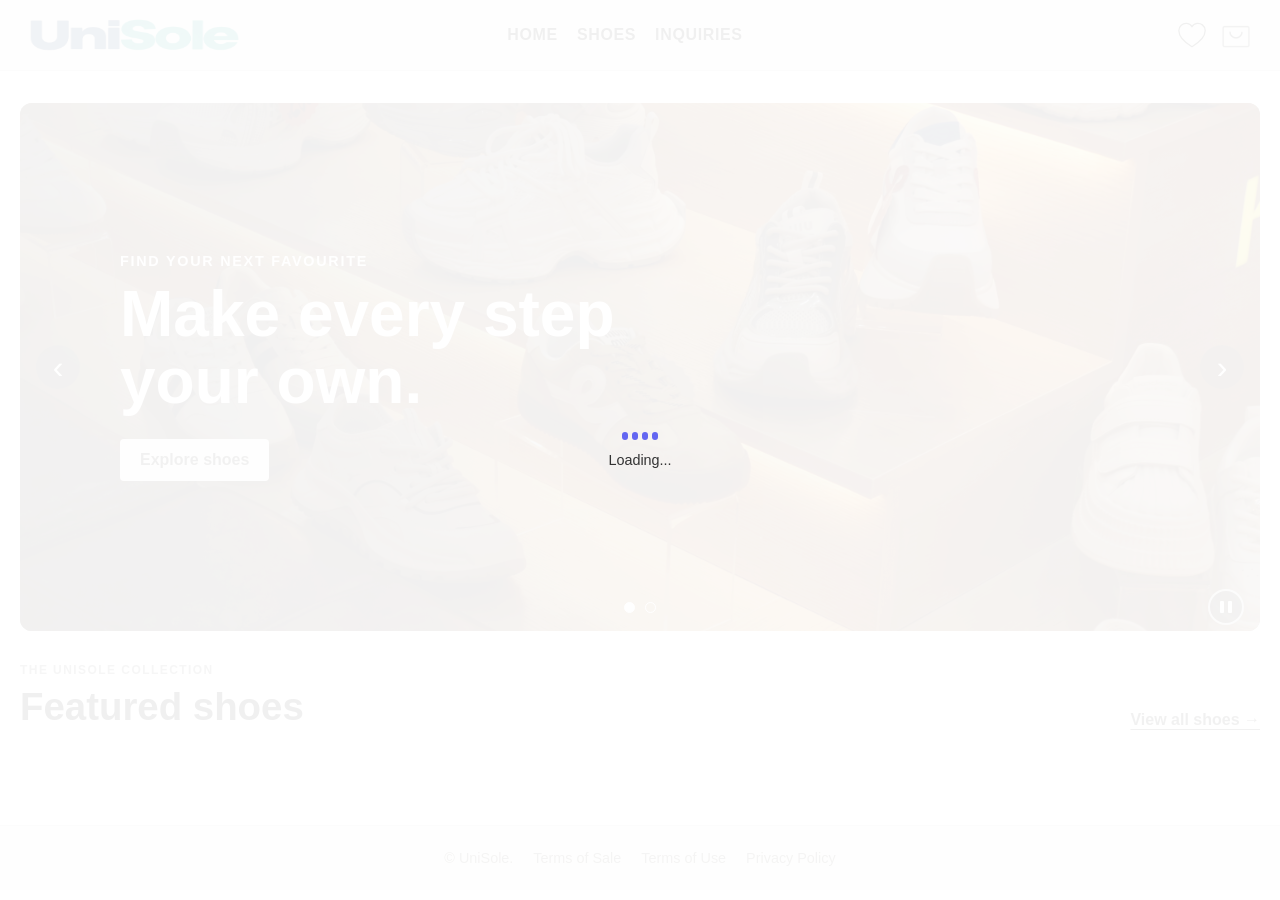
==== docs/index.html @ f4244cc5 "added home and basic styling" ====
<!DOCTYPE html>
<html lang="en">

<head>
    <meta charset="UTF-8">
    <meta name="viewport" content="width=device-width, initial-scale=1.0">
    <link rel="stylesheet" href="css/shared.css">
    <link rel="stylesheet" href="css/button_styling.css">
    <link rel="stylesheet" href="css/home.css">
    <link rel="stylesheet" href="css/product_lineup.css">
    <link rel="stylesheet" href="https://pyscript.net/releases/2024.1.1/core.css">
    <script type="module" src="https://pyscript.net/releases/2024.1.1/core.js"></script>
    <link rel="icon" type="image/png" href="store_assets/logo_2.png">
    <title>UniSole</title>
</head>

<body>
    <div class="site-loader" id="site-loader" role="status" aria-label="Loading website">
        <div class="loader-ladder" aria-hidden="true">
            <span></span>
            <span></span>
            <span></span>
            <span></span>
        </div>
        <span class="site-loader-label">Loading...</span>
    </div>
    <header>
        <div class="leftSection">
            <a class="logo" href="index.html" aria-label="UniSole home">
                <img src="store_assets/logo_1.png" alt="UniSole">
            </a>
        </div>
        <nav class="middleSection" aria-label="Main navigation">
            <div class="tab"><a href="index.html" aria-current="page">Home</a></div>
            <div class="tab"><a href="product_lineup_page.html">Shoes</a></div>
            <div class="tab"><a href="help.html">Inquiries</a></div>
        </nav>
        <div class="rightSection">
            <a class="favorites-link" href="favorites.html" aria-label="Favorites">
                <img src="store_assets/favorite.svg" alt="" aria-hidden="true">
            </a>
            <a class="checkout-link" href="checkout.html" aria-label="Checkout">
                <img class="checkout-icon" src="store_assets/checkout.png" alt="" aria-hidden="true">
            </a>
            <details class="site-mobile-menu">
                <summary aria-label="Open navigation menu">
                    <span></span>
                    <span></span>
                    <span></span>
                </summary>
                <nav class="site-mobile-menu-links" aria-label="Mobile navigation">
                    <a href="index.html" aria-current="page">Home</a>
                    <a href="product_lineup_page.html">Shoes</a>
                    <a href="help.html">Inquiries</a>
                    <a href="favorites.html">Favorites</a>
                    <a href="checkout.html">Checkout</a>
                </nav>
            </details>
        </div>
    </header>

    <main>
        <section class="ad-carousel" aria-label="Featured adverts" aria-roledescription="carousel">
            <div class="ad-carousel-slides">
                <article class="ad-carousel-slide is-active" aria-roledescription="slide" aria-label="1 of 2">
                    <img src="store_assets/advert.jpg" alt="A collection of sneakers displayed in a shoe store">
                    <div class="ad-carousel-caption">
                        <p class="ad-carousel-eyebrow">Find your next favourite</p>
                        <h1>Make every step your own.</h1>
                        <a class="button" href="product_lineup_page.html">Explore shoes</a>
                    </div>
                </article>
                <article class="ad-carousel-slide" aria-roledescription="slide" aria-label="2 of 2" aria-hidden="true">
                    <img src="store_assets/advert_1.jpg" alt="A brown sneaker against a warm golden background">
                    <div class="ad-carousel-caption">
                        <p class="ad-carousel-eyebrow">Fresh looks, everyday comfort</p>
                        <h2>Find a pair that moves with you.</h2>
                        <a class="button" href="product_lineup_page.html">Shop the collection</a>
                    </div>
                </article>
            </div>
            <button class="ad-carousel-control ad-carousel-previous" type="button" aria-label="Previous advert">
                <span aria-hidden="true">&#8249;</span>
            </button>
            <button class="ad-carousel-control ad-carousel-next" type="button" aria-label="Next advert">
                <span aria-hidden="true">&#8250;</span>
            </button>
            <button class="ad-carousel-autoplay-toggle" type="button" aria-label="Pause autoplay" aria-pressed="true">
                <span class="ad-carousel-autoplay-icon" aria-hidden="true"></span>
            </button>
            <div class="ad-carousel-indicators" aria-label="Choose an advert">
                <button class="is-active" type="button" aria-label="Show advert 1" aria-current="true"></button>
                <button type="button" aria-label="Show advert 2"></button>
            </div>
        </section>
        <section class="featured-products" aria-labelledby="featured-products-heading">
            <div class="featured-products-heading">
                <div>
                    <p class="featured-products-eyebrow">The UniSole collection</p>
                    <h2 id="featured-products-heading">Featured shoes</h2>
                </div>
                <a class="featured-products-link" href="product_lineup_page.html">View all shoes <span
                        aria-hidden="true">→</span></a>
            </div>
            <section class="shoe-grid" id="featured-products-grid" aria-label="Featured shoes"></section>
        </section>
    </main>
    <template id="shoe-card-template">
        <article class="product-card">
            <div class="product-image-wrap">
                <a class="product-image-link" href="product_preview.html" aria-label="View shoe details">
                    <img class="product-image" alt="" loading="lazy">
                </a>
                <button class="favorite-button" type="button" aria-label="Add to favorites" aria-pressed="false">
                    <img class="favorite-icon" src="store_assets/favorite.svg" alt="" aria-hidden="true">
                </button>
            </div>
            <div class="product-details">
                <p class="product-price"></p>
                <h2 class="product-name"><a class="product-name-link" href="product_preview.html"></a></h2>
                <p class="product-category"></p>
            </div>
            <div class="product-preview-selector" aria-label="Shoe image previews"></div>
        </article>
    </template>
    <footer class="site-footer">
        <p>&copy; UniSole.</p>
        <div class="site-footer-policies" aria-label="Policies">
            <span>Terms of Sale</span>
            <span>Terms of Use</span>
            <span>Privacy Policy</span>
        </div>
    </footer>
    <script type="py" src="py_script/home.py"></script>
    <script type="py" src="py_script/loading.py"></script>
    <script type="py" src="py_script/product_information.py"></script>
    <script type="py" src="py_script/favorites.py"></script>
    <script type="py" src="py_script/scrolling.py"></script>
</body>

</html>
---- docs/css/shared.css ----
body {
  margin: 0;
  padding: 0;
  font-family: sans-serif;
}

.site-loader {
  position: fixed;
  inset: 0;
  z-index: 1000;
  display: flex;
  flex-direction: column;
  align-items: center;
  justify-content: center;
  gap: 12px;
  background: rgb(255 255 255 / 94%);
  opacity: 1;
  visibility: visible;
  transition:
    opacity 220ms ease,
    visibility 220ms ease;
}

.site-loader-hidden {
  opacity: 0;
  visibility: hidden;
  pointer-events: none;
}

.loader-ladder {
  width: 200px;
  display: flex;
  justify-content: center;
  align-items: flex-end;
  gap: 0.25rem;
}

.loader-ladder span {
  width: 6px;
  height: 8px;
  background: #6366f1;
  border-radius: 3px;
  animation: none;
}

.site-loader:not(.site-loader-hidden) .loader-ladder span {
  animation: climb 1s infinite ease-in-out;
}

.site-loader:not(.site-loader-hidden) .loader-ladder span:nth-child(2) {
  animation-delay: 0.1s;
}

.site-loader:not(.site-loader-hidden) .loader-ladder span:nth-child(3) {
  animation-delay: 0.2s;
}

.site-loader:not(.site-loader-hidden) .loader-ladder span:nth-child(4) {
  animation-delay: 0.3s;
}

.site-loader-label {
  color: #333;
  font-size: 0.9rem;
}

@keyframes climb {
  0% {
    height: 8px;
    opacity: 0.4;
  }
  50% {
    height: 18px;
    opacity: 1;
  }
  100% {
    height: 8px;
    opacity: 0.4;
  }
}

@media (prefers-reduced-motion: reduce) {
  .site-loader .loader-ladder span {
    animation: none;
  }

  .site-loader {
    transition: none;
  }
}

p {
  margin-top: 0;
  margin-bottom: 0;
}

.site-footer {
  display: flex;
  flex-wrap: wrap;
  align-items: center;
  justify-content: center;
  gap: 20px;
  padding: 24px clamp(20px, 5vw, 64px);
  border-top: 1px solid #11111128;
  background: #f7f4ec;
  color: #4a463e;
  font-size: 0.9rem;
  text-align: center;
}

.site-footer nav {
  display: flex;
  flex-wrap: wrap;
  justify-content: center;
  gap: 20px;
}

.site-footer-policies {
  display: flex;
  flex-wrap: wrap;
  justify-content: center;
  gap: 12px 20px;
}

.site-footer a {
  color: inherit;
  text-decoration: none;
}

.site-footer a:hover,
.site-footer a:focus-visible {
  text-decoration: underline;
  text-underline-offset: 3px;
}

@media (max-width: 520px) {
  .site-footer {
    gap: 12px 20px;
  }
}

header {
  background-color: #f7f4ec;
  border-bottom: 1px solid #11111128;
  height: 70px;
  width: 100%;
  display: flex;
  flex-direction: row;
  align-items: center;
  position: sticky;
  top: 0;
  z-index: 100;
  transition: transform 0.3s ease;
}

header.header-hidden {
  transform: translateY(-100%);
}

@media (prefers-reduced-motion: reduce) {
  header {
    transition: none;
  }
}

.leftSection,
.rightSection {
  flex: 1;
}

.rightSection {
  display: flex;
  align-items: center;
  gap: 16px;
  justify-content: flex-end;
  padding-right: 30px;
}

.favorites-link {
  display: inline-flex;
  align-items: center;
  color: inherit;
  text-decoration: none;
}

.favorites-link img {
  width: 28px;
  height: 28px;
}

.checkout-icon {
  display: block;
  width: 28px;
  height: 28px;
  object-fit: contain;
}

.checkout-link {
  display: inline-flex;
  align-items: center;
  color: inherit;
  text-decoration: none;
}

.checkout-link:hover {
  opacity: 0.7;
}

.checkout-link:focus-visible {
  outline: 2px solid currentColor;
  outline-offset: 4px;
}

.favorites-link:hover {
  opacity: 0.7;
}

.favorites-link:focus-visible {
  outline: 2px solid currentColor;
  outline-offset: 4px;
}

.logo {
  display: inline-flex;
  align-items: center;
  margin-left: 24px;
}

.logo img {
  display: block;
  width: 220px;
  height: 59px;
  object-fit: inherit;
}

.middleSection {
  flex: 1;
  display: flex;
  gap: 19px;
  justify-content: center;
  align-items: center;
  height: 100%;
}

.site-mobile-menu {
  display: none;
}

@media (max-width: 700px) {
  header .middleSection {
    display: none;
  }

  header .rightSection {
    flex: 0 0 auto;
    padding-right: 16px;
  }

  .rightSection > .favorites-link,
  .rightSection > .checkout-link {
    display: none;
  }

  .site-mobile-menu {
    position: relative;
    display: block;
  }

  .site-mobile-menu > summary {
    display: flex;
    width: 44px;
    height: 44px;
    flex-direction: column;
    align-items: center;
    justify-content: center;
    gap: 5px;
    border-radius: 4px;
    cursor: pointer;
    list-style: none;
  }

  .site-mobile-menu > summary::-webkit-details-marker {
    display: none;
  }

  .site-mobile-menu > summary span {
    width: 23px;
    height: 2px;
    border-radius: 2px;
    background: #111;
    transition:
      transform 180ms ease,
      opacity 180ms ease;
  }

  .site-mobile-menu[open] > summary span:first-child {
    transform: translateY(7px) rotate(45deg);
  }

  .site-mobile-menu[open] > summary span:nth-child(2) {
    opacity: 0;
  }

  .site-mobile-menu[open] > summary span:last-child {
    transform: translateY(-7px) rotate(-45deg);
  }

  .site-mobile-menu > summary:focus-visible {
    outline: 2px solid currentColor;
    outline-offset: 2px;
  }

  .site-mobile-menu-links {
    position: absolute;
    top: calc(100% + 8px);
    right: 0;
    z-index: 110;
    display: grid;
    min-width: 180px;
    padding: 8px 0;
    border: 1px solid #dedede;
    border-radius: 6px;
    background: #fff;
    box-shadow: 0 6px 18px rgb(0 0 0 / 12%);
  }

  .site-mobile-menu-links a {
    padding: 12px 16px;
    color: #111;
    font: inherit;
    text-decoration: none;
  }

  .site-mobile-menu-links a:hover,
  .site-mobile-menu-links a:focus-visible {
    background: #f3f3f3;
  }
}

@media (prefers-reduced-motion: reduce) {
  .site-mobile-menu > summary span {
    transition: none;
  }
}
---- docs/css/button_styling.css ----
.tab {
  height: 100%;
  position: relative;
  font: inherit;
  font-size: 1rem;
  font-weight: 700;
  letter-spacing: 0.04em;
  text-transform: uppercase;
  color: #000;
  background: none;
  border: none;
  cursor: pointer;
}

.tab a {
  display: flex;
  height: 100%;
  align-items: center;
  color: inherit;
  text-decoration: none;
}

.tab::after {
  content: "";
  position: absolute;
  left: 0;
  right: 0;
  bottom: 0;
  height: 3px;
  background: #000;
  transform: scaleX(0);
  transform-origin: left;
  transition: transform 0.35s ease;
}

.tab:hover::after,
.tab:focus-within::after {
  transform: scaleX(1);
}

.btn-gradient {
  padding: 0.75rem 1.75rem;
  border-radius: 12px;
  border: none;
  font-weight: 600;
  color: #ffffff;
  background: linear-gradient(120deg, #2ecc71, #58d68d, #1e8449);
  background-size: 200% 200%;
  cursor: pointer;
  transition:
    background-position 400ms ease,
    transform 200ms ease;
}

.btn-gradient:hover {
  background-position: 100% 50%;
  transform: translateY(-1px);
}

.btn-gradient:focus-visible {
  outline: 3px solid rgba(255, 255, 255, 0.6);
  outline-offset: 3px;
}

.btn-fill {
  width: 200px;
  padding: 0.75rem;
  border-radius: 11px;
  border: 1px solid #334155;
  background: transparent;
  color: #e5e7eb;
  font-size: 13px;
  font-weight: 600;
  cursor: pointer;
  transition:
    background 180ms ease,
    color 180ms ease;
}

.btn-fill:hover {
  background: #f1f1f0c9;
  color: #f32828;
}
---- docs/css/home.css ----
.ad-carousel {
  position: relative;
  width: min(100% - 40px, 2160px);
  margin: 32px auto;
  overflow: hidden;
  border-radius: 12px;
  background: #29251f;
}

.ad-carousel-slides {
  position: relative;
  min-height: 300px;
  aspect-ratio: 2.35 / 1;
}

.ad-carousel-slide {
  position: absolute;
  inset: 0;
  display: flex;
  align-items: center;
  visibility: hidden;
  opacity: 0;
  transition:
    opacity 350ms ease,
    visibility 350ms ease;
}

.ad-carousel-slide.is-active {
  visibility: visible;
  opacity: 1;
}

.ad-carousel-slide::after {
  position: absolute;
  inset: 0;
  background: linear-gradient(90deg, rgb(0 0 0 / 62%), rgb(0 0 0 / 8%) 75%);
  content: "";
}

.ad-carousel-slide img {
  position: absolute;
  inset: 0;
  width: 100%;
  height: 100%;
  object-fit: cover;
}

.ad-carousel-caption {
  position: relative;
  z-index: 1;
  max-width: 620px;
  padding: 48px clamp(24px, 8vw, 100px);
  color: #fff;
}

.ad-carousel-eyebrow {
  margin-bottom: 12px;
  font-size: 0.9rem;
  font-weight: 700;
  letter-spacing: 0.12em;
  text-transform: uppercase;
}

.ad-carousel-caption h1,
.ad-carousel-caption h2 {
  margin: 0 0 24px;
  font-size: clamp(2rem, 5vw, 4rem);
  line-height: 1.05;
}

.ad-carousel-caption .button {
  display: inline-block;
  padding: 12px 20px;
  border-radius: 4px;
  background: #f7f4ec;
  color: #171512;
  font-weight: 700;
  text-decoration: none;
}

.ad-carousel-caption .button:hover {
  background: #fff;
}

.ad-carousel-caption .button:focus-visible,
.ad-carousel-control:focus-visible,
.ad-carousel-indicators button:focus-visible,
.ad-carousel-autoplay-toggle:focus-visible {
  outline: 3px solid #fff;
  outline-offset: 3px;
}

.ad-carousel-control {
  position: absolute;
  z-index: 2;
  top: 50%;
  display: grid;
  width: 44px;
  height: 44px;
  place-items: center;
  transform: translateY(-50%);
  border: 0;
  border-radius: 50%;
  background: rgb(0 0 0 / 45%);
  color: #fff;
  cursor: pointer;
  font-size: 2rem;
  line-height: 1;
}

.ad-carousel-control:hover {
  background: rgb(0 0 0 / 70%);
}

.ad-carousel-previous {
  left: 16px;
}

.ad-carousel-next {
  right: 16px;
}

.ad-carousel-indicators {
  position: absolute;
  z-index: 2;
  right: 0;
  bottom: 18px;
  left: 0;
  display: flex;
  justify-content: center;
  gap: 10px;
}

.ad-carousel-indicators button {
  width: 11px;
  height: 11px;
  padding: 0;
  border: 1px solid #fff;
  border-radius: 50%;
  background: transparent;
  cursor: pointer;
}

.ad-carousel-indicators button.is-active {
  background: #fff;
}

.ad-carousel-autoplay-toggle {
  position: absolute;
  z-index: 2;
  right: 16px;
  bottom: 6px;
  display: grid;
  width: 36px;
  height: 36px;
  padding: 0;
  place-items: center;
  border: 2px solid rgb(255 255 255 / 75%);
  border-radius: 50%;
  background: rgb(0 0 0 / 55%);
  color: #fff;
  cursor: pointer;
}

.ad-carousel-autoplay-toggle:hover {
  background: rgb(0 0 0 / 75%);
}

.ad-carousel-autoplay-icon {
  position: relative;
  display: block;
  width: 14px;
  height: 14px;
}

.ad-carousel-autoplay-icon::before,
.ad-carousel-autoplay-icon::after {
  position: absolute;
  top: 1px;
  width: 4px;
  height: 12px;
  border-radius: 1px;
  background: #fff;
  content: "";
}

.ad-carousel-autoplay-icon::before {
  left: 1px;
}

.ad-carousel-autoplay-icon::after {
  right: 1px;
}

.ad-carousel-autoplay-toggle[aria-pressed="false"] .ad-carousel-autoplay-icon::before {
  top: 0;
  left: 3px;
  width: 0;
  height: 0;
  border-top: 7px solid transparent;
  border-bottom: 7px solid transparent;
  border-left: 10px solid #fff;
  border-radius: 0;
  background: transparent;
}

.ad-carousel-autoplay-toggle[aria-pressed="false"] .ad-carousel-autoplay-icon::after {
  display: none;
}

.featured-products {
  width: min(100% - 40px, 1440px);
  margin: 0 auto 72px;
}

.featured-products-heading {
  display: flex;
  align-items: end;
  justify-content: space-between;
  gap: 20px;
  margin-bottom: 24px;
}

.featured-products-eyebrow {
  margin-bottom: 8px;
  color: #666;
  font-size: 0.75rem;
  font-weight: 700;
  letter-spacing: 0.12em;
  text-transform: uppercase;
}

.featured-products-heading h2 {
  margin: 0;
  font-size: clamp(1.75rem, 3vw, 2.5rem);
}

.featured-products-link {
  flex: 0 0 auto;
  color: #171512;
  font-weight: 700;
  text-decoration-thickness: 1px;
  text-underline-offset: 4px;
}

.featured-products-link:focus-visible,
.featured-products #featured-products-grid a:focus-visible {
  outline: 2px solid #171512;
  outline-offset: 4px;
}

.featured-products #featured-products-grid {
  display: grid;
  grid-template-columns: repeat(4, minmax(0, 1fr));
  gap: 24px 16px;
}

.featured-products #featured-products-grid .product-details {
  padding: 14px 12px 16px;
}

.featured-products-status {
  margin: 0 0 16px;
}

.featured-products-status.is-toast {
  position: fixed;
  right: 24px;
  bottom: 24px;
  z-index: 200;
  max-width: min(420px, calc(100vw - 48px));
  margin: 0;
  padding: 14px 18px;
  border-radius: 6px;
  background: #171512;
  color: #fff;
  box-shadow: 0 6px 20px rgb(0 0 0 / 20%);
  opacity: 0;
  pointer-events: none;
  transform: translateY(10px);
  transition: opacity 180ms ease, transform 180ms ease;
}

.featured-products-status.is-toast.is-visible {
  opacity: 1;
  transform: translateY(0);
}

.featured-products-status[hidden] {
  display: none;
}

@media (max-width: 600px) {
  .ad-carousel {
    width: 100%;
    margin: 0 auto 24px;
    border-radius: 0;
  }

  .ad-carousel-slides {
    min-height: 390px;
    aspect-ratio: auto;
  }

  .ad-carousel-slide img {
    object-position: center;
  }

  .ad-carousel-caption {
    padding: 32px 64px;
  }

  .ad-carousel-previous {
    left: 10px;
  }

  .ad-carousel-next {
    right: 10px;
  }

  .ad-carousel-autoplay-toggle {
    right: 10px;
  }

  .featured-products {
    width: calc(100% - 32px);
    margin-bottom: 48px;
  }

  .featured-products #featured-products-grid {
    grid-template-columns: repeat(2, minmax(0, 1fr));
    gap: 24px 12px;
  }
}

@media (max-width: 380px) {
  .featured-products-heading {
    align-items: flex-start;
    flex-direction: column;
  }
}

@media (prefers-reduced-motion: reduce) {
  .ad-carousel-slide,
  .featured-products-status {
    transition: none;
  }
}
---- docs/css/product_lineup.css ----
.product-page {
  max-width: 1700px;
  margin: 0 auto;
  padding: 44px 32px 80px 16px;
}

html {
  scroll-behavior: smooth;
}

.back-to-top {
  position: fixed;
  right: 20px;
  bottom: 20px;
  z-index: 50;
  display: grid;
  width: 52px;
  height: 52px;
  place-content: center;
  gap: 1px;
  border: 1px solid #dedede;
  border-radius: 50%;
  background: #fff;
  color: #111;
  box-shadow: 0 3px 12px rgb(0 0 0 / 14%);
  font-size: 1.25rem;
  line-height: 1;
  text-align: center;
  text-decoration: none;
  transition: opacity 160ms ease, visibility 160ms ease;
}

.back-to-top.back-to-top-hidden {
  opacity: 0;
  pointer-events: none;
  visibility: hidden;
}

.back-to-top-label {
  font-size: 0.65rem;
  font-weight: 600;
}

.back-to-top:hover {
  background: #f5ebeb;
}

.back-to-top:focus-visible {
  outline: 2px solid #111;
  outline-offset: 3px;
}

.product-intro {
  margin-bottom: 24px;
}

.product-intro .eyebrow {
  margin: 0 0 8px;
  color: #666;
  font-size: 0.75rem;
  font-weight: 700;
  letter-spacing: 0.12em;
}

.product-intro h1 {
  margin: 0;
  font-size: clamp(2rem, 5vw, 3rem);
}

.catalog-layout {
  display: grid;
  grid-template-columns: 240px minmax(0, 1fr);
  align-items: start;
  gap: 72px;
}

.catalog-results {
  min-width: 0;
}

.catalog-results.is-empty {
  display: flex;
  min-height: 50vh;
  flex-direction: column;
}

.catalog-results.is-empty .catalog-toolbar {
  flex: 1;
  justify-content: center;
}

.catalog-results.is-empty #filter-status {
  flex: none;
  text-align: center;
}

.catalog-results.is-empty .catalog-toolbar > label,
.catalog-results.is-empty #shoe-sort {
  display: none;
}

.catalog-toolbar {
  display: flex;
  align-items: center;
  justify-content: flex-end;
  gap: 10px;
  margin: 0 0 18px;
}

#filter-status {
  flex: 1;
  margin: 0;
}

#shoe-sort {
  min-height: 38px;
  padding: 6px 30px 6px 10px;
  border: 1px solid #dedede;
  border-radius: 4px;
  background: #fff;
  color: inherit;
  font: inherit;
}

.product-card[hidden] {
  display: none;
}

.filter-sidebar {
  position: sticky;
  top: 86px;
}

.filter-section {
  border-bottom: 1px solid #dedede;
}

.filter-section:first-child {
  border-top: 1px solid #dedede;
}

.filter-section summary {
  display: flex;
  min-height: 52px;
  align-items: center;
  justify-content: space-between;
  gap: 8px;
  cursor: pointer;
  font-weight: 600;
  list-style: none;
}

.filter-section summary::-webkit-details-marker {
  display: none;
}

.filter-section summary::after {
  width: 8px;
  height: 8px;
  border-right: 2px solid currentColor;
  border-bottom: 2px solid currentColor;
  content: "";
  transform: rotate(45deg) translateY(-2px);
  transition: transform 160ms ease;
}

.filter-section[open] summary::after {
  transform: rotate(225deg) translate(-2px, -1px);
}

.filter-count {
  margin-left: auto;
  font-weight: 400;
}

.filter-options {
  display: grid;
  gap: 10px;
  padding: 0 0 16px;
}

.filter-section:not([open]) > .filter-options {
  display: none;
}

.filter-options label {
  display: flex;
  align-items: center;
  gap: 8px;
  cursor: pointer;
}

.filter-options input {
  width: 19px;
  height: 19px;
  margin: 0;
  accent-color: #111;
  cursor: pointer;
}

.filter-options-inline {
  grid-template-columns: repeat(3, max-content);
  gap: 10px 14px;
}

.shoe-grid {
  display: grid;
  grid-template-columns: repeat(3, minmax(0, 1fr));
  gap: 32px 16px;
}

.product-card {
  position: relative;
  z-index: 0;
  background: #fff;
  transition: transform 180ms ease, box-shadow 180ms ease;
}

.product-card:hover,
.product-card:has(:focus-visible) {
  z-index: 10;
  transform: translateY(-4px) scale(1.025);
  box-shadow: 0 10px 28px rgb(0 0 0 / 18%);
}

.product-image-wrap {
  position: relative;
  overflow: hidden;
  aspect-ratio: 1;
  background: #e9edef;
}

.product-image {
  display: block;
  width: 100%;
  height: 100%;
  object-fit: contain;
  padding: 20px;
  box-sizing: border-box;
}

.product-image.mobile-image-transition {
  animation: mobile-image-fade 350ms ease;
}

@keyframes mobile-image-fade {
  from {
    opacity: 0.35;
  }
  to {
    opacity: 1;
  }
}

.product-image-link {
  display: block;
  width: 100%;
  height: 100%;
}

.favorite-button {
  position: absolute;
  top: 16px;
  right: 16px;
  display: grid;
  width: 36px;
  height: 36px;
  place-items: center;
  padding: 0;
  border: 0;
  border-radius: 50%;
  background: transparent;
  color: #111;
  cursor: pointer;
}

.favorite-button::before {
  position: absolute;
  width: 24px;
  height: 24px;
  background: url("../store_assets/favorite_2.svg") center / contain no-repeat;
  content: "";
  opacity: 0;
  transition: opacity 160ms ease;
}

.favorite-icon {
  position: relative;
  z-index: 1;
  width: 24px;
  height: 24px;
  object-fit: contain;
  transition: opacity 160ms ease;
}

.favorite-button:not([aria-pressed="true"]) .favorite-icon {
  opacity: 0.7;
}

.favorite-button:not([aria-pressed="true"]):hover .favorite-icon {
  opacity: 1;
}

.favorite-button:not([aria-pressed="true"]):hover::before {
  opacity: 0.2;
}

.favorite-button:focus-visible {
  outline: 2px solid #111;
  outline-offset: 2px;
}

.product-details {
  padding: 12px 8px 0;
}

.product-price {
  margin: 0 0 10px;
  font-weight: 700;
}

.product-name {
  margin: 0 0 4px;
  font-size: 1rem;
  font-weight: 400;
}

.product-name-link {
  color: inherit;
  text-decoration: none;
}

.product-name-link:hover,
.product-name-link:focus-visible {
  text-decoration: underline;
}

#data-status {
  margin: 0 0 20px;
}

.product-category,
.product-badge {
  margin: 0 0 4px;
  color: #666;
}

.product-badge {
  color: #111;
}

.product-preview-selector {
  position: absolute;
  top: 100%;
  right: 0;
  left: 0;
  display: flex;
  gap: 8px;
  padding: 10px 8px 12px;
  background: #fff;
  box-shadow: 0 10px 18px rgb(0 0 0 / 12%);
  opacity: 0;
  pointer-events: none;
  transform: translateY(-4px);
  transition: opacity 160ms ease, transform 160ms ease;
  visibility: hidden;
}

.product-card:hover .product-preview-selector,
.product-card:has(:focus-visible) .product-preview-selector {
  opacity: 1;
  pointer-events: auto;
  transform: translateY(0);
  visibility: visible;
}

.preview-option {
  width: 56px;
  height: 48px;
  padding: 2px;
  border: 0;
  border-bottom: 2px solid transparent;
  background: #e9edef;
  cursor: pointer;
}

.preview-option[aria-pressed="true"] {
  border-bottom-color: #111;
}

.preview-option:focus-visible {
  outline: 2px solid #111;
  outline-offset: 2px;
}

.preview-option img {
  display: block;
  width: 100%;
  height: 100%;
  object-fit: contain;
}

@media (max-width: 640px) {
  .product-page {
    padding: 32px 16px 56px;
  }

  .shoe-grid {
    grid-template-columns: 1fr;
    gap: 24px;
  }

  .catalog-layout {
    grid-template-columns: 1fr;
    gap: 20px;
  }

  .filter-sidebar {
    display: flex;
    position: relative;
    top: auto;
    flex-wrap: nowrap;
    gap: 8px;
    padding-bottom: 4px;
    overflow-x: auto;
    overflow-y: hidden;
    z-index: 20;
  }

  .filter-section {
    position: relative;
    flex: 0 0 auto;
    min-width: max-content;
    border: 1px solid #dedede;
    border-radius: 4px;
    background: #fff;
  }

  .filter-section[open] {
    z-index: 1;
  }

  .filter-section:first-child {
    border-top: 1px solid #dedede;
  }

  .filter-section summary {
    min-height: 42px;
    padding: 0 12px;
  }

  .filter-options {
    position: fixed;
    z-index: 200;
    min-width: 180px;
    width: max-content;
    max-width: calc(100vw - 32px);
    max-height: 50vh;
    overflow-y: auto;
    padding: 12px;
    border: 1px solid #dedede;
    border-radius: 4px;
    background: #fff;
    box-shadow: 0 8px 20px rgb(0 0 0 / 14%);
  }

  body > .filter-options {
    position: fixed;
  }

  .product-image {
    padding: 14px;
  }

  .product-card:hover,
  .product-card:has(:focus-visible) {
    transform: translateY(-2px);
  }

  .product-preview-selector {
    display: none;
  }
}

@media (min-width: 641px) and (max-width: 900px) {
  .catalog-layout {
    grid-template-columns: 190px minmax(0, 1fr);
    gap: 36px;
  }

  .shoe-grid {
    grid-template-columns: repeat(2, minmax(0, 1fr));
  }
}

@media (prefers-reduced-motion: reduce) {
  html {
    scroll-behavior: auto;
  }

  .product-card,
  .product-preview-selector {
    transition: none;
  }
}
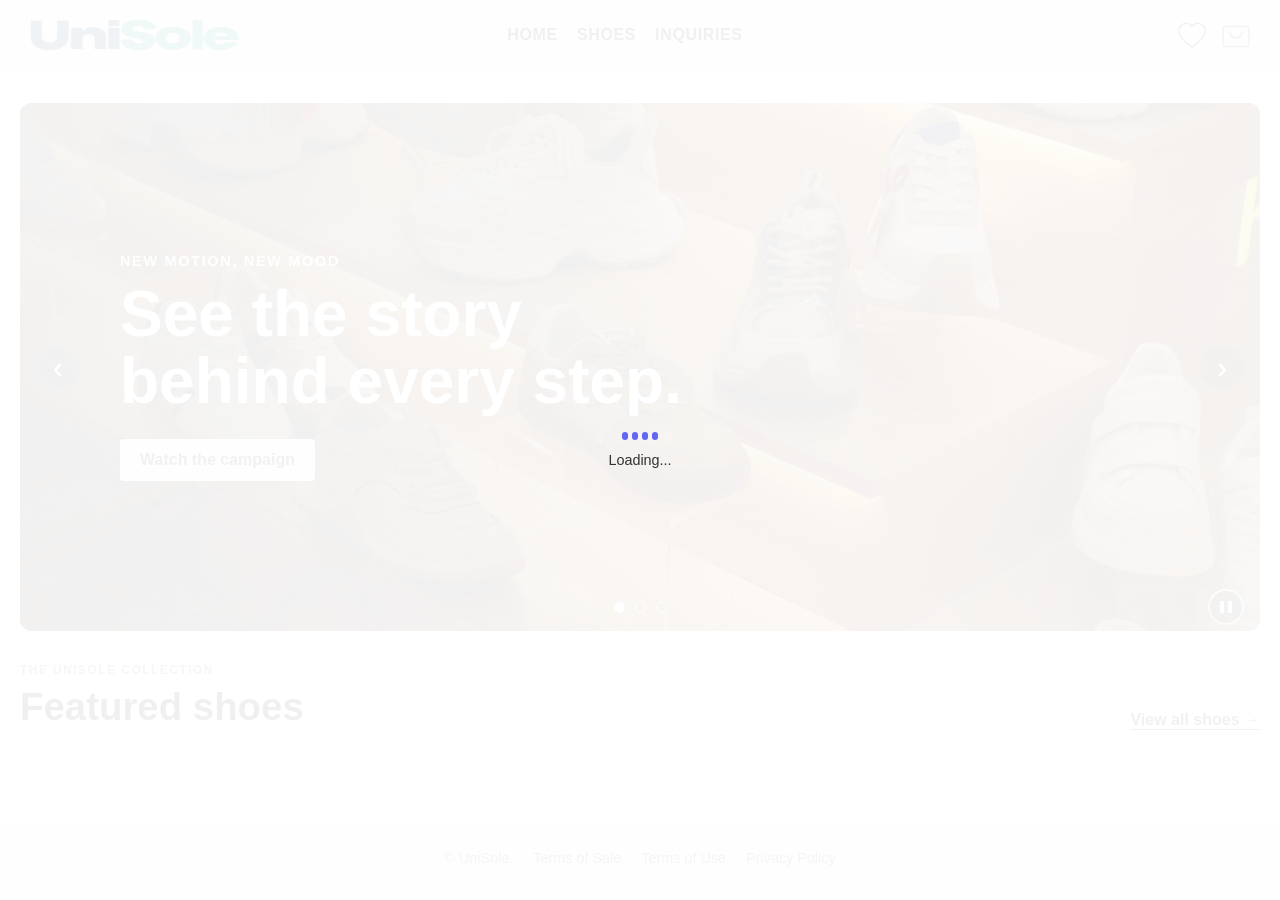
==== commit 0e5040e1: "added the video advert to landing page" ====
--- a/docs/index.html
+++ b/docs/index.html
@@ -62,15 +62,26 @@
     <main>
         <section class="ad-carousel" aria-label="Featured adverts" aria-roledescription="carousel">
             <div class="ad-carousel-slides">
-                <article class="ad-carousel-slide is-active" aria-roledescription="slide" aria-label="1 of 2">
+                <article class="ad-carousel-slide is-active" aria-roledescription="slide" aria-label="1 of 3">
+                    <video loop playsinline preload="metadata" poster="store_assets/advert.jpg"
+                        aria-label="Video advert for UniSole">
+                        <source src="store_assets/advert_vid.mp4" type="video/mp4">
+                    </video>
+                    <div class="ad-carousel-caption">
+                        <p class="ad-carousel-eyebrow">New motion, new mood</p>
+                        <h1>See the story behind every step.</h1>
+                        <a class="button watch-campaign" href="product_lineup_page.html">Watch the campaign</a>
+                    </div>
+                </article>
+                <article class="ad-carousel-slide" aria-roledescription="slide" aria-label="2 of 3" aria-hidden="true">
                     <img src="store_assets/advert.jpg" alt="A collection of sneakers displayed in a shoe store">
                     <div class="ad-carousel-caption">
                         <p class="ad-carousel-eyebrow">Find your next favourite</p>
-                        <h1>Make every step your own.</h1>
+                        <h2>Make every step your own.</h2>
                         <a class="button" href="product_lineup_page.html">Explore shoes</a>
                     </div>
                 </article>
-                <article class="ad-carousel-slide" aria-roledescription="slide" aria-label="2 of 2" aria-hidden="true">
+                <article class="ad-carousel-slide" aria-roledescription="slide" aria-label="3 of 3" aria-hidden="true">
                     <img src="store_assets/advert_1.jpg" alt="A brown sneaker against a warm golden background">
                     <div class="ad-carousel-caption">
                         <p class="ad-carousel-eyebrow">Fresh looks, everyday comfort</p>
@@ -91,6 +102,7 @@
             <div class="ad-carousel-indicators" aria-label="Choose an advert">
                 <button class="is-active" type="button" aria-label="Show advert 1" aria-current="true"></button>
                 <button type="button" aria-label="Show advert 2"></button>
+                <button type="button" aria-label="Show advert 3"></button>
             </div>
         </section>
         <section class="featured-products" aria-labelledby="featured-products-heading">
--- a/docs/css/home.css
+++ b/docs/css/home.css
@@ -32,13 +32,16 @@
 
 .ad-carousel-slide::after {
   position: absolute;
+  z-index: 1;
   inset: 0;
   background: linear-gradient(90deg, rgb(0 0 0 / 62%), rgb(0 0 0 / 8%) 75%);
   content: "";
 }
 
-.ad-carousel-slide img {
-  position: absolute;
+.ad-carousel-slide img,
+.ad-carousel-slide video {
+  position: absolute;
+  z-index: 0;
   inset: 0;
   width: 100%;
   height: 100%;
@@ -47,7 +50,7 @@
 
 .ad-carousel-caption {
   position: relative;
-  z-index: 1;
+  z-index: 2;
   max-width: 620px;
   padding: 48px clamp(24px, 8vw, 100px);
   color: #fff;
@@ -71,9 +74,12 @@
 .ad-carousel-caption .button {
   display: inline-block;
   padding: 12px 20px;
+  border: 0;
   border-radius: 4px;
   background: #f7f4ec;
   color: #171512;
+  cursor: pointer;
+  font-family: inherit;
   font-weight: 700;
   text-decoration: none;
 }
